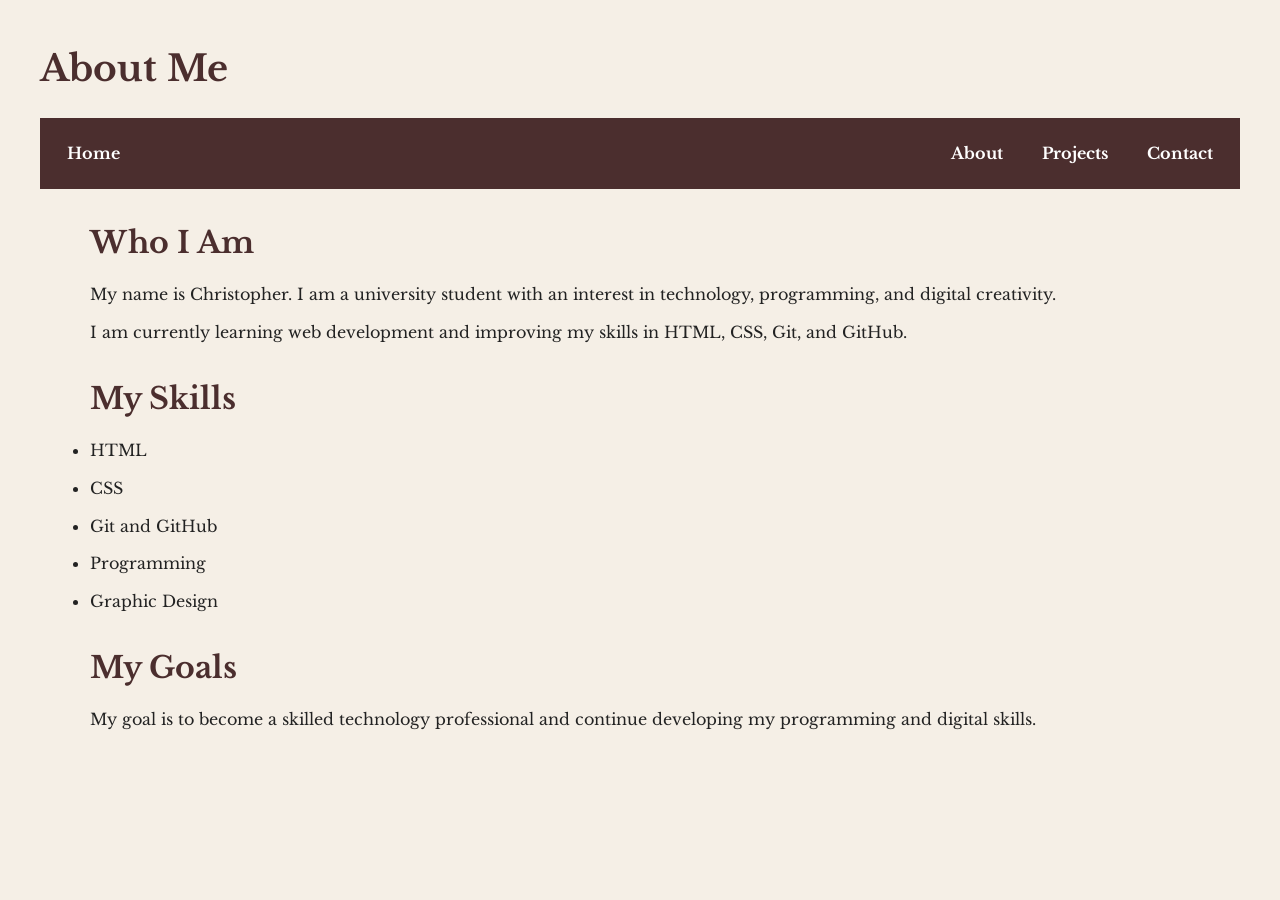
==== about.html @ b63e2830 "Add: Week 2 portfolio as the starting point" ====
<!DOCTYPE html>
<html lang="en">
<head>
    <meta charset="UTF-8">
    <meta name="viewport" content="width=device-width, initial-scale=1.0">

    <link href="https://fonts.googleapis.com/css2?family=Libre+Baskerville:wght@400;700&display=swap" rel="stylesheet">
    <link rel="stylesheet" href="styles.css">

    <title>About Me</title>
</head>

<body>

    <h1>About Me</h1>

    <nav>
        <p><a href="index.html">Home</a></p>
        <p><a href="about.html">About</a></p>
        <p><a href="projects.html">Projects</a></p>
        <p><a href="contact.html">Contact</a></p>
    </nav>

    <main>

        <section>
            <h2>Who I Am</h2>

            <p>
                My name is Christopher. I am a university student with an
                interest in technology, programming, and digital creativity.
            </p>

            <p>
                I am currently learning web development and improving my
                skills in HTML, CSS, Git, and GitHub.
            </p>
        </section>

        <section>
            <h2>My Skills</h2>

            <ul>
                <li>HTML</li>
                <li>CSS</li>
                <li>Git and GitHub</li>
                <li>Programming</li>
                <li>Graphic Design</li>
            </ul>
        </section>

        <section>
            <h2>My Goals</h2>

            <p>
                My goal is to become a skilled technology professional and
                continue developing my programming and digital skills.
            </p>
        </section>

    </main>

</body>
</html>
---- styles.css ----
:root {
    --color-primary: #4b2e2e;
    --color-secondary: #8b5e3c;
    --color-background: #f5efe6;
    --color-text: #222222;
    --color-muted: #777777;

    --color-primary-light: #6b4545;
    --color-primary-dark: #321d1d;

    /* Typography System */
    --font-xs: 0.75rem;
    --font-sm: 0.875rem;
    --font-base: 1rem;
    --font-lg: 1.125rem;
    --font-xl: 1.25rem;
    --font-2xl: 1.5rem;
    --font-3xl: 1.875rem;
    --font-4xl: 2.25rem;

    --color-white: #ffffff;
    --color-border: #c9b8a8;
    --color-danger: #b3261e;
}

/* ---------- Reset ---------- */

* {
    margin: 0;
    padding: 0;
    box-sizing: border-box;
}

html {
    scroll-behavior: smooth;
}

body {
    font-family: "Libre Baskerville", serif;
    font-size: var(--font-base);
    line-height: 1.6;
    color: var(--color-text);
    background-color: var(--color-background);
    padding: 20px;
}

/* ---------- Typography ---------- */

h1 {
    font-size: var(--font-4xl);
    color: var(--color-primary);
    margin-bottom: 20px;
}

h2 {
    font-size: var(--font-3xl);
    color: var(--color-primary);
    margin-top: 30px;
    margin-bottom: 15px;
}

h3 {
    font-size: var(--font-2xl);
    color: var(--color-primary);
    margin-top: 25px;
    margin-bottom: 15px;
}

h4 {
    font-size: var(--font-xl);
    color: var(--color-primary);
    margin-top: 20px;
    margin-bottom: 12px;
}

h5 {
    font-size: var(--font-lg);
    color: var(--color-primary);
    margin-top: 20px;
    margin-bottom: 10px;
}

h6 {
    font-size: var(--font-sm);
    color: var(--color-primary);
    margin-top: 15px;
    margin-bottom: 10px;
}

p,
li {
    margin-bottom: 12px;
}

small {
    font-size: var(--font-sm);
    color: var(--color-muted);
}

/* ---------- Navigation ---------- */

nav {
    display: flex;
    flex-direction: column;
    gap: 10px;
    padding: 15px;
    margin-bottom: 30px;
    background-color: var(--color-primary);
}

nav p {
    margin: 0;
}

nav a {
    display: inline-block;
    padding: 8px 12px;
    color: var(--color-white);
    text-decoration: none;
    font-weight: 700;
    transition: 0.3s ease;
}

nav a:hover {
    background-color: var(--color-secondary);
    transform: translateY(-2px);
}

nav a:focus {
    outline: 2px solid var(--color-white);
    outline-offset: 3px;
}

/* ---------- General Links ---------- */

a {
    color: var(--color-primary);
}

a:hover {
    color: var(--color-secondary);
}

a:focus {
    outline: 2px solid var(--color-primary);
    outline-offset: 2px;
}

/* ---------- Buttons ---------- */

button {
    padding: 10px 18px;
    border: 2px solid var(--color-primary);
    background-color: var(--color-primary);
    color: var(--color-white);
    font-family: inherit;
    cursor: pointer;
    transition: 0.3s ease;
}

button:hover {
    background-color: var(--color-secondary);
    transform: translateY(-2px);
    box-shadow: 0 4px 6px rgba(0, 0, 0, 0.15);
}

button:focus {
    outline: 2px solid var(--color-secondary);
    outline-offset: 3px;
}

/* ---------- Main Content ---------- */

main {
    max-width: 1100px;
    margin: 0 auto;
}

/* ---------- Box Model ---------- */

.model-box {
    width: 100%;
    max-width: 300px;
    margin: 20px 0;
    text-align: center;
}

.content-box {
    padding: 10px;
    background-color: var(--color-secondary);
    color: var(--color-white);
}

.padding-box {
    padding: 30px;
    background-color: var(--color-secondary);
    color: var(--color-white);
}

.border-box {
    padding: 20px;
    border: 8px solid var(--color-primary);
    background-color: var(--color-background);
}

.margin-box {
    padding: 20px;
    margin: 40px 0;
    border: 2px solid var(--color-primary);
    background-color: var(--color-background);
}

.broken-box {
    width: 300px;
    max-width: 100%;
    padding: 20px;
    border: none;
    box-sizing: border-box;
    background-color: var(--color-secondary);
    color: var(--color-white);
}

/* ---------- Card Component ---------- */

.card {
    width: 300px;
    max-width: 100%;
    padding: 20px;
    border: 1px solid var(--color-muted);
    background-color: var(--color-white);
}

.card img {
    display: block;
    width: 100%;
    max-width: 100%;
    height: auto;
}

.card h2 {
    margin-top: 20px;
    margin-bottom: 15px;
}

.card p {
    margin-bottom: 20px;
}

/* ---------- Projects Grid ---------- */

.projects {
    display: grid;
    grid-template-columns: 1fr;
    gap: 20px;
}

.project {
    padding: 20px;
    border: 1px solid var(--color-border);
    background-color: var(--color-white);
    transition: 0.3s ease;
}

.project:hover {
    box-shadow: 0 10px 20px rgba(0, 0, 0, 0.1);
    transform: translateY(-3px);
}

.project h2 {
    margin-top: 0;
}

/* ---------- Contact Form ---------- */

form {
    width: 100%;
    max-width: 600px;
    padding: 20px;
    border: 1px solid var(--color-border);
    background-color: var(--color-white);
}

form p {
    margin-bottom: 20px;
}

input,
select,
textarea {
    width: 100%;
    padding: 12px;
    margin-top: 6px;
    border: 2px solid var(--color-border);
    background-color: var(--color-white);
    color: var(--color-text);
    font-family: inherit;
    font-size: var(--font-base);
}

textarea {
    min-height: 150px;
    resize: vertical;
}

input:focus,
select:focus,
textarea:focus {
    outline: 2px solid var(--color-secondary);
    outline-offset: 2px;
}

input:invalid,
select:invalid,
textarea:invalid {
    border-color: var(--color-danger);
}

input[type="checkbox"] {
    width: auto;
    margin-right: 8px;
}

input[type="checkbox"] + * {
    width: auto;
}

/* ---------- Daily Challenge Cards ---------- */

.challenge-card {
    max-width: 500px;
    padding: 20px;
    margin: 20px 0;
    border: 1px solid var(--color-border);
    background-color: var(--color-white);
    transition: 0.3s ease;
}

.challenge-card:hover {
    box-shadow: 0 10px 20px rgba(0, 0, 0, 0.1);
    transform: translateY(-3px);
}

.tag {
    display: inline-block;
    padding: 5px 10px;
    margin: 4px;
    background-color: var(--color-primary);
    color: var(--color-white);
    font-size: var(--font-sm);
}

/* ---------- Hero ---------- */

.hero {
    min-height: 70vh;
    display: flex;
    flex-direction: column;
    justify-content: center;
    align-items: center;
    text-align: center;
    padding: 30px;
    background-color: var(--color-primary);
    color: var(--color-white);
}

.hero h1 {
    color: var(--color-white);
}

.hero p {
    max-width: 700px;
}

.hero a {
    display: inline-block;
    padding: 12px 20px;
    background-color: var(--color-secondary);
    color: var(--color-white);
    text-decoration: none;
    transition: 0.3s ease;
}

.hero a:hover {
    transform: translateY(-2px);
}

/* ---------- Gallery ---------- */

.gallery {
    display: grid;
    grid-template-columns: 1fr;
    gap: 20px;
}

.gallery img {
    display: block;
    width: 100%;
    height: auto;
}

/* ---------- Footer ---------- */

footer {
    margin-top: 50px;
    padding: 30px 0;
    border-top: 1px solid var(--color-border);
}

.footer-columns {
    display: flex;
    flex-direction: column;
    gap: 25px;
}

footer ul {
    list-style: none;
}

footer a {
    text-decoration: none;
}

/* ---------- Tablet ---------- */

@media (min-width: 768px) {

    body {
        padding: 30px;
    }

    nav {
        flex-direction: row;
        align-items: center;
        justify-content: flex-end;
        gap: 15px;
    }

    nav p:first-child {
        margin-right: auto;
    }

    .projects {
        grid-template-columns: repeat(2, 1fr);
    }

    .gallery {
        grid-template-columns: repeat(2, 1fr);
    }

    .footer-columns {
        flex-direction: row;
        justify-content: space-between;
    }
}

/* ---------- Desktop ---------- */

@media (min-width: 1024px) {

    body {
        padding: 40px;
    }

    .projects {
        grid-template-columns: repeat(3, 1fr);
    }

    .gallery {
        grid-template-columns: repeat(3, 1fr);
    }

    .hero {
        min-height: 80vh;
    }

    form {
        max-width: 700px;
    }
}

/* ---------- Large Desktop ---------- */

@media (min-width: 1280px) {

    body {
        max-width: 1400px;
        margin: 0 auto;
    }
}

.challenge-image {
    display: block;
    width: 100%;
    height: auto;
    margin-bottom: 15px;
}
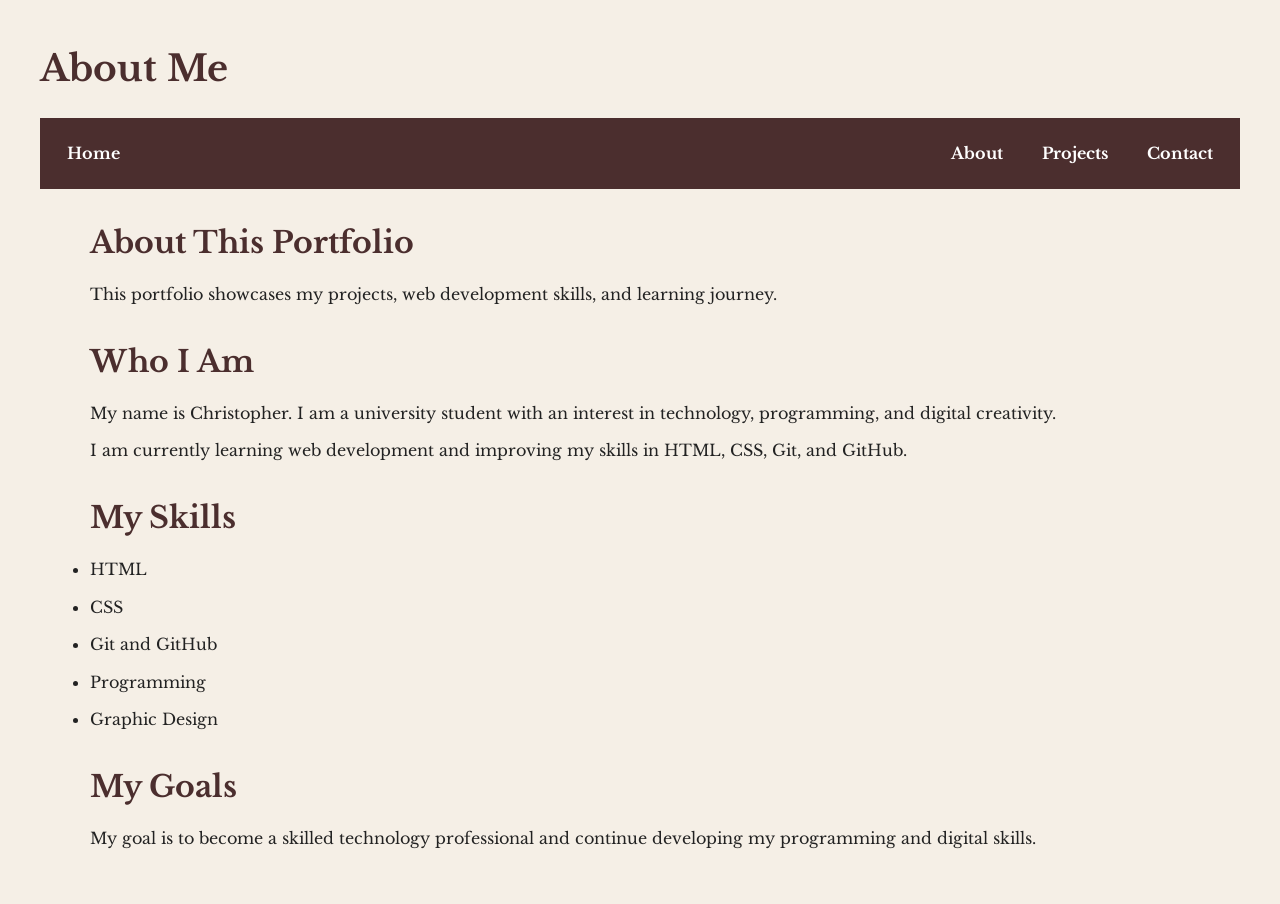
==== commit 9e313049: "Add: improve about page introduction" ====
--- a/about.html
+++ b/about.html
@@ -22,6 +22,10 @@
     </nav>
 
     <main>
+        <section>
+    <h2>About This Portfolio</h2>
+    <p>This portfolio showcases my projects, web development skills, and learning journey.</p>
+</section>
 
         <section>
             <h2>Who I Am</h2>
@@ -34,6 +38,7 @@
             <p>
                 I am currently learning web development and improving my
                 skills in HTML, CSS, Git, and GitHub.
+                
             </p>
         </section>
 
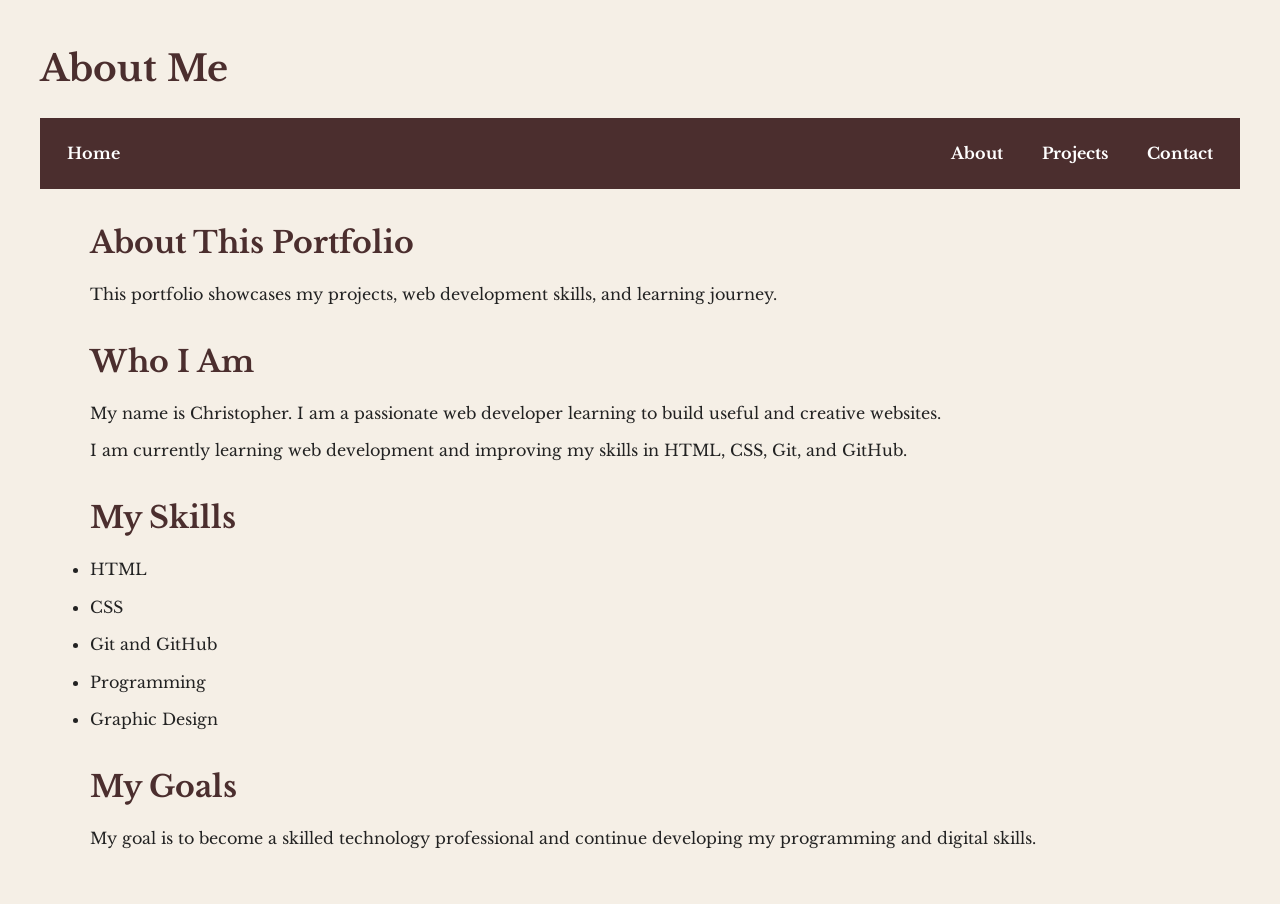
==== commit 7848c638: "Update: change about page introduction on branch one" ====
--- a/about.html
+++ b/about.html
@@ -31,8 +31,8 @@
             <h2>Who I Am</h2>
 
             <p>
-                My name is Christopher. I am a university student with an
-                interest in technology, programming, and digital creativity.
+                My name is Christopher. I am a passionate web developer
+learning to build useful and creative websites.
             </p>
 
             <p>
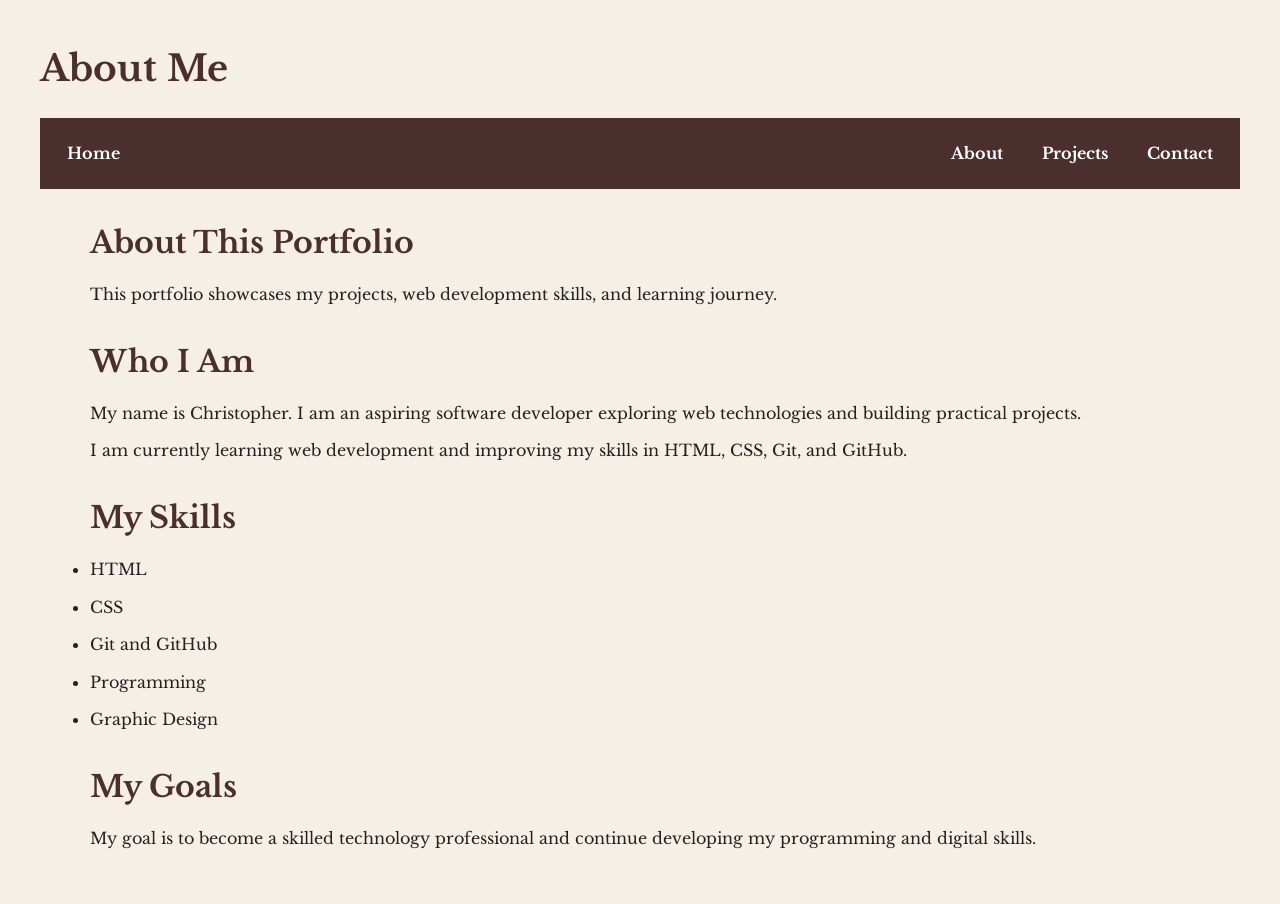
==== commit 56a20270: "Update: change about page introduction on branch two" ====
--- a/about.html
+++ b/about.html
@@ -31,8 +31,8 @@
             <h2>Who I Am</h2>
 
             <p>
-                My name is Christopher. I am a passionate web developer
-learning to build useful and creative websites.
+                 My name is Christopher. I am an aspiring software developer
+    exploring web technologies and building practical projects.
             </p>
 
             <p>
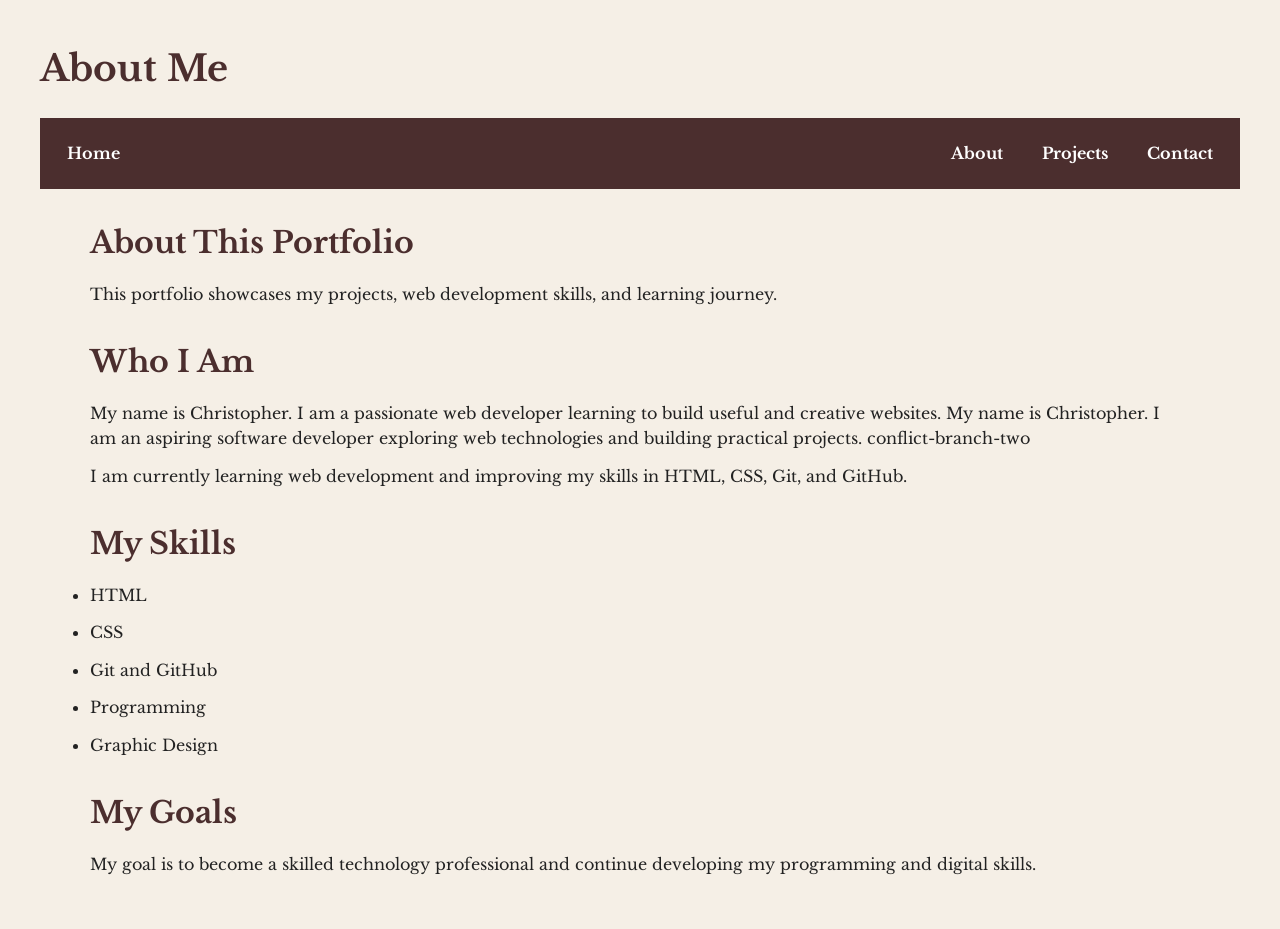
==== commit c86facee: "Fix: resolve merge conflict in about.html" ====
--- a/about.html
+++ b/about.html
@@ -31,8 +31,13 @@
             <h2>Who I Am</h2>
 
             <p>
+
+                My name is Christopher. I am a passionate web developer
+learning to build useful and creative websites.
+
                  My name is Christopher. I am an aspiring software developer
     exploring web technologies and building practical projects.
+conflict-branch-two
             </p>
 
             <p>
